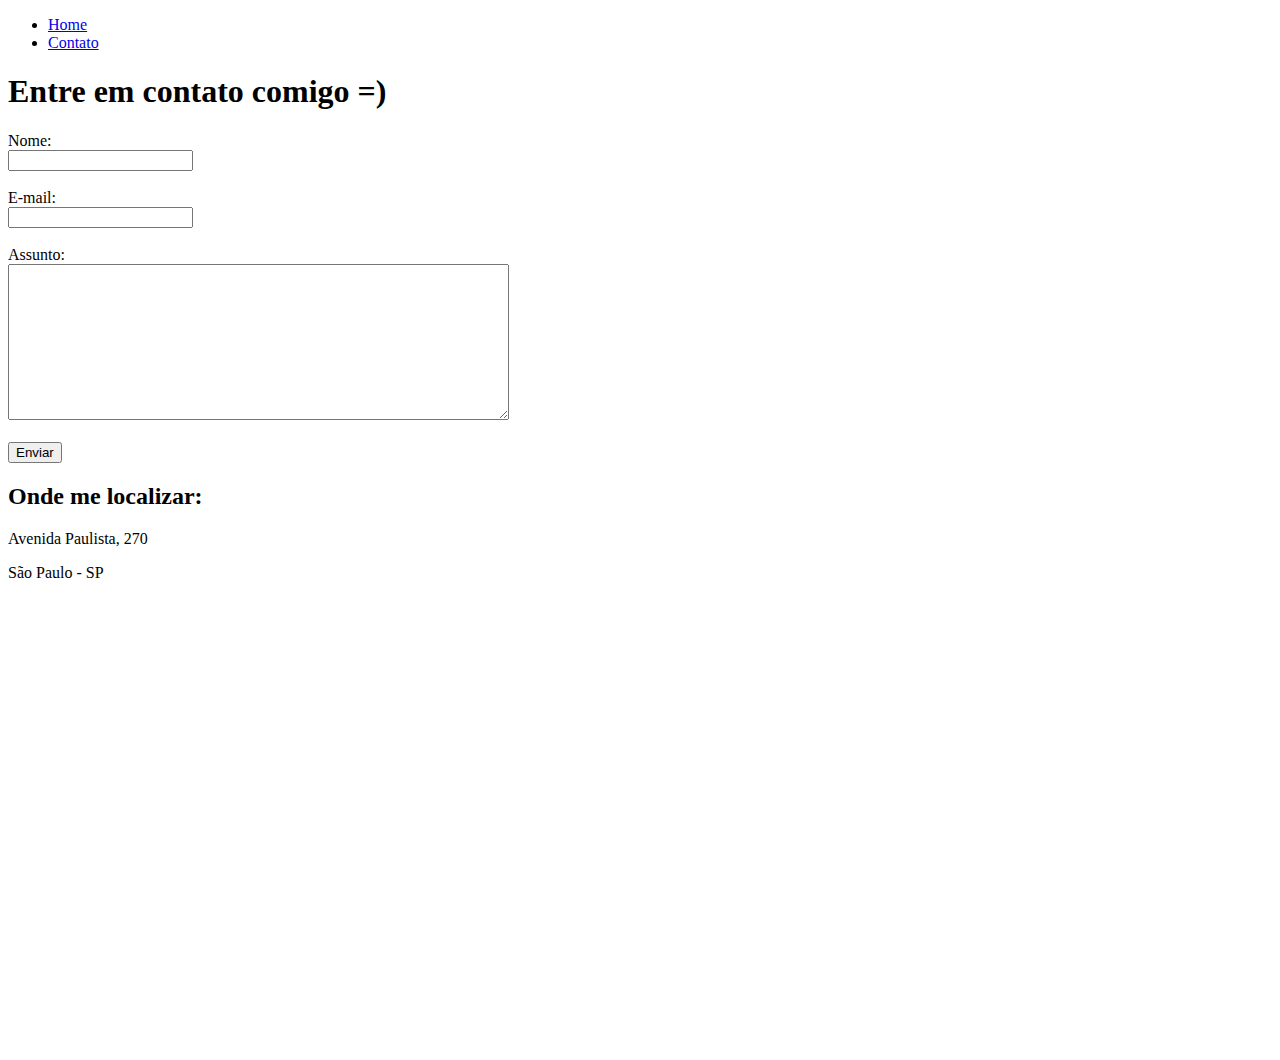
==== contato.html @ c9da4c3e "Pagina Web - 01" ====
<!DOCTYPE html>
<html lang="pt-br">
<head>
    <meta charset="UTF-8">
    <meta http-equiv="X-UA-Compatible" content="IE=edge">
    <meta name="viewport" content="width=device-width, initial-scale=1.0">
    <title>Contato</title>
</head>
<body>
    <ul>
        <li>
            <a href="index.html">Home</a>
        </li>
        
        <li>
            <a href="contato.html">Contato</a>
        </li>
    </ul>
    
    <h1>Entre em contato comigo =)</h1>

    <form>
        <label for="nome">Nome:</label><br>
        <input type="text" id="nome">
        <br>
        <br>
        <label for="email">E-mail:</label><br>
        <input type="email" id="email">
        <br>
        <br>
        <label for="assunto">Assunto:</label> <br>
        <textarea name="assunto" id="" cols="60" rows="10"></textarea>
        <br>
        <br>
        <button>Enviar</button>
    </form>

    <h2>Onde me localizar:</h2>
    <p>Avenida Paulista, 270</p>
    <p>São Paulo - SP</p>

    <iframe src="https://www.google.com/maps/embed?pb=!1m18!1m12!1m3!1d3657.84832828936!2d-46.86165208502271!3d-23.537956984694468!2m3!1f0!2f0!3f0!3m2!1i1024!2i768!4f13.1!3m3!1m2!1s0x94cf01a66fa1fb7d%3A0x5115e01a76af010f!2sR.%20Patroc%C3%ADnio%20Paulista%2C%20270%20-%20Cidade%20Ariston%20Estela%20Azevedo%2C%20Carapicu%C3%ADba%20-%20SP%2C%2006390-400!5e0!3m2!1spt-BR!2sbr!4v1634765932696!5m2!1spt-BR!2sbr"
     width="600" height="450" style="border:0;" 
    allowfullscreen="" loading="lazy"></iframe>
</body>
</html>
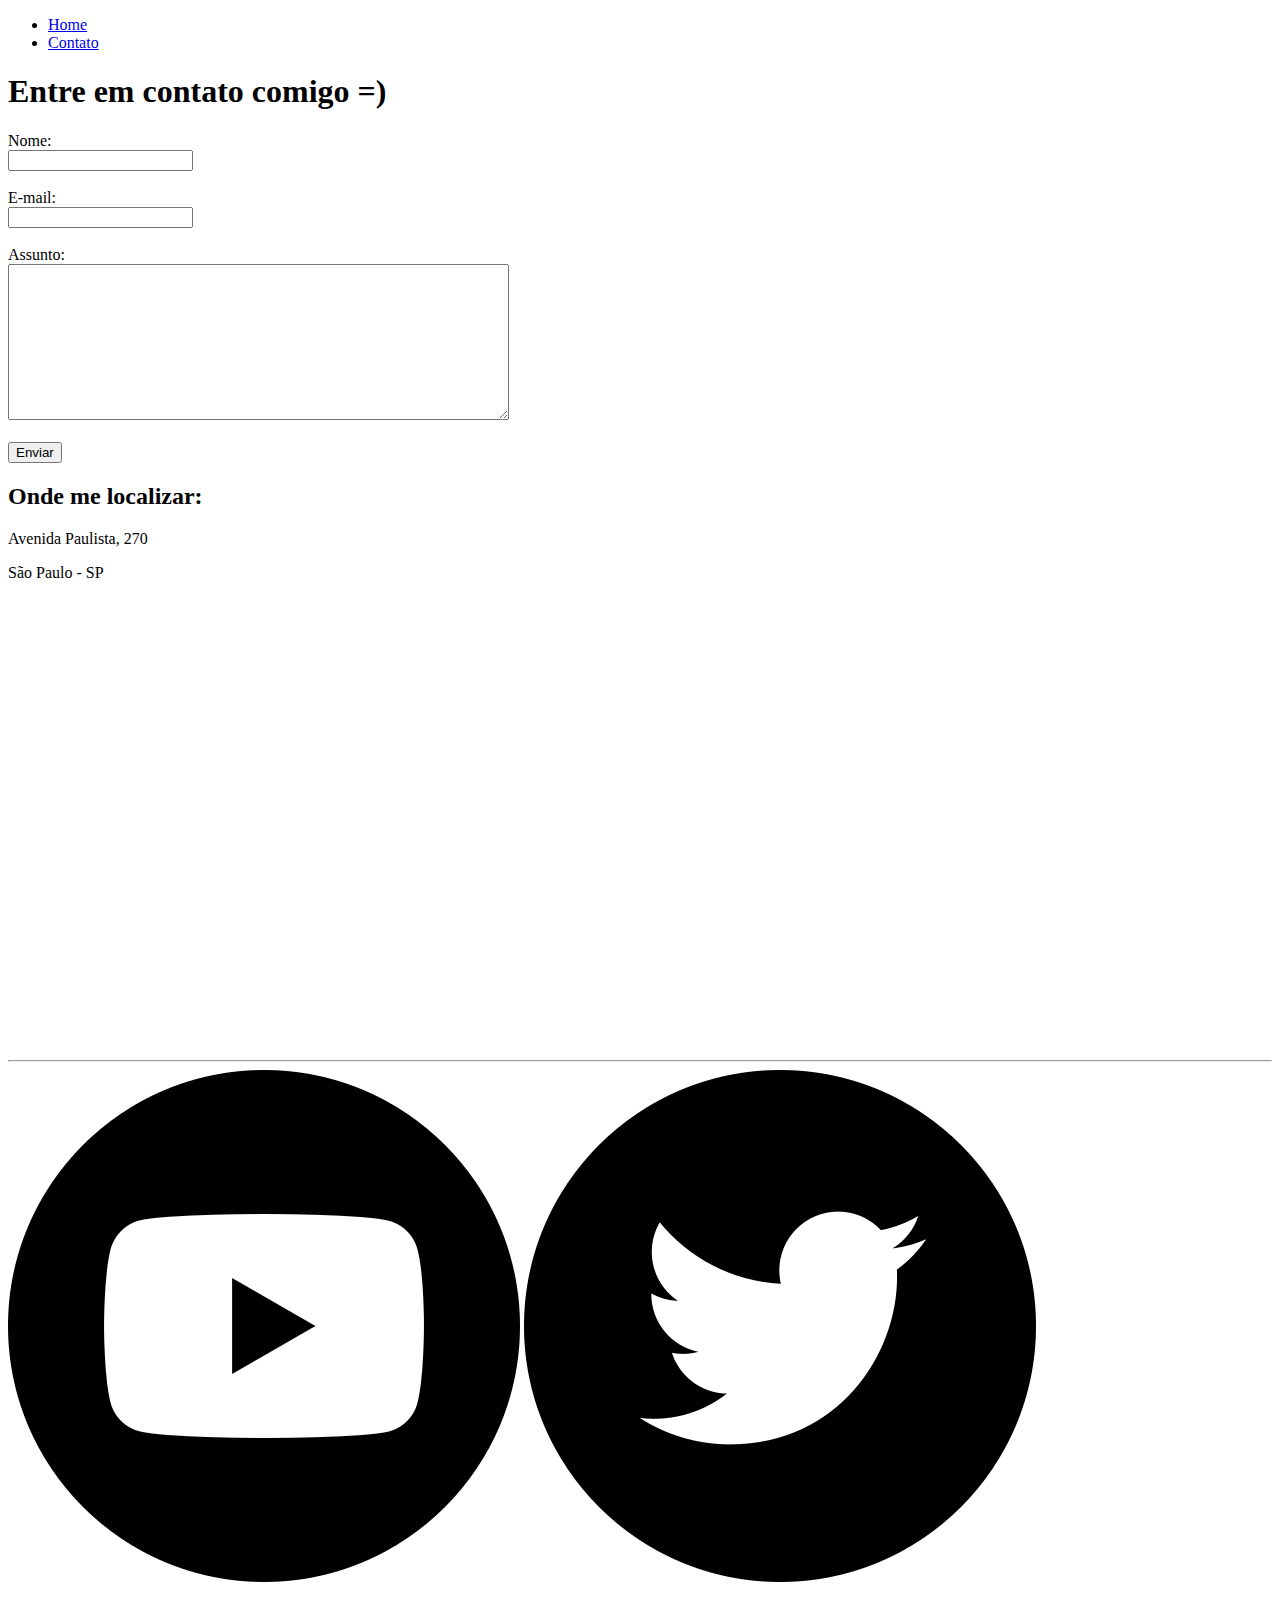
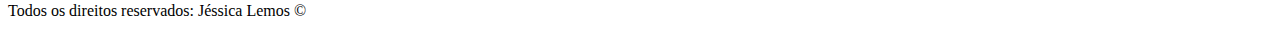
==== commit 45674470: "Implementando JavaScript a página de contatos" ====
--- a/contato.html
+++ b/contato.html
@@ -17,30 +17,54 @@
         </li>
     </ul>
     
-    <h1>Entre em contato comigo =)</h1>
+    <h1 class="center">Entre em contato comigo =)</h1>
 
-    <form>
-        <label for="nome">Nome:</label><br>
-        <input type="text" id="nome">
-        <br>
-        <br>
-        <label for="email">E-mail:</label><br>
-        <input type="email" id="email">
-        <br>
-        <br>
-        <label for="assunto">Assunto:</label> <br>
-        <textarea name="assunto" id="" cols="60" rows="10"></textarea>
-        <br>
-        <br>
-        <button>Enviar</button>
-    </form>
+    <div class="container">
+        <div>
+            <form>
+                <label for="nome">Nome:</label><br>
+                <input type="text" id="nome" onkeyup ='validaNome()'>
+                <div id='txtNome'></div>
+                <br>
+                <label for="email">E-mail:</label><br>
+                <input type="email" id="email" onkeyup = 'validaEmail()'>
+                <div id='txtEmail'></div>
+                <br>
+                <label for="assunto">Assunto:</label> <br>
+                <textarea name="assunto" id="" cols="60" rows="10" onkeyup ='validaAssunto'></textarea>
+                <div id='txtAssunto'></div>
+                <br>
+                <button onclick='enviar'>Enviar</button>
+             </form>
+        </div> 
+    
+        <div class="ml-50">
 
-    <h2>Onde me localizar:</h2>
-    <p>Avenida Paulista, 270</p>
-    <p>São Paulo - SP</p>
+             <h2>Onde me localizar:</h2>
+            <p>Avenida Paulista, 270</p>
+            <p>São Paulo - SP</p>
+        
+            <iframe src="https://www.google.com/maps/embed?pb=!1m18!1m12!1m3!1d3657.84832828936!2d-46.86165208502271!3d-23.537956984694468!2m3!1f0!2f0!3f0!3m2!1i1024!2i768!4f13.1!3m3!1m2!1s0x94cf01a66fa1fb7d%3A0x5115e01a76af010f!2sR.%20Patroc%C3%ADnio%20Paulista%2C%20270%20-%20Cidade%20Ariston%20Estela%20Azevedo%2C%20Carapicu%C3%ADba%20-%20SP%2C%2006390-400!5e0!3m2!1spt-BR!2sbr!4v1634765932696!5m2!1spt-BR!2sbr"
+             width="600" height="450" style="border:0;" id ='mapa' onmousemove='mapaZoom()' onmouseout='mapaNormal()'></iframe>
+        
+        </div>
+    </div>
+    <hr>
+    <footer>
+        
+        <div class="container">
+            <a href="https://www.youtube.com/" target="_blanck"><img class="tm-social p-30" src="assets/img/youtube.png" alt="logo do YouTube"></a>
+    
+            <a href="https://twitter.com/"target="_blanck"><img class="tm-social p-30" src="assets/img/twitter.png" alt="logo do twitter"></a>
+            
+    
+        </div>
+            <p class ="center">
+                Todos os direitos reservados: Jéssica Lemos &copy;
+            </p>
+    </footer>
+    
+    <script src="assets/JS/script.JS"></script>
 
-    <iframe src="https://www.google.com/maps/embed?pb=!1m18!1m12!1m3!1d3657.84832828936!2d-46.86165208502271!3d-23.537956984694468!2m3!1f0!2f0!3f0!3m2!1i1024!2i768!4f13.1!3m3!1m2!1s0x94cf01a66fa1fb7d%3A0x5115e01a76af010f!2sR.%20Patroc%C3%ADnio%20Paulista%2C%20270%20-%20Cidade%20Ariston%20Estela%20Azevedo%2C%20Carapicu%C3%ADba%20-%20SP%2C%2006390-400!5e0!3m2!1spt-BR!2sbr!4v1634765932696!5m2!1spt-BR!2sbr"
-     width="600" height="450" style="border:0;" 
-    allowfullscreen="" loading="lazy"></iframe>
 </body>
 </html>